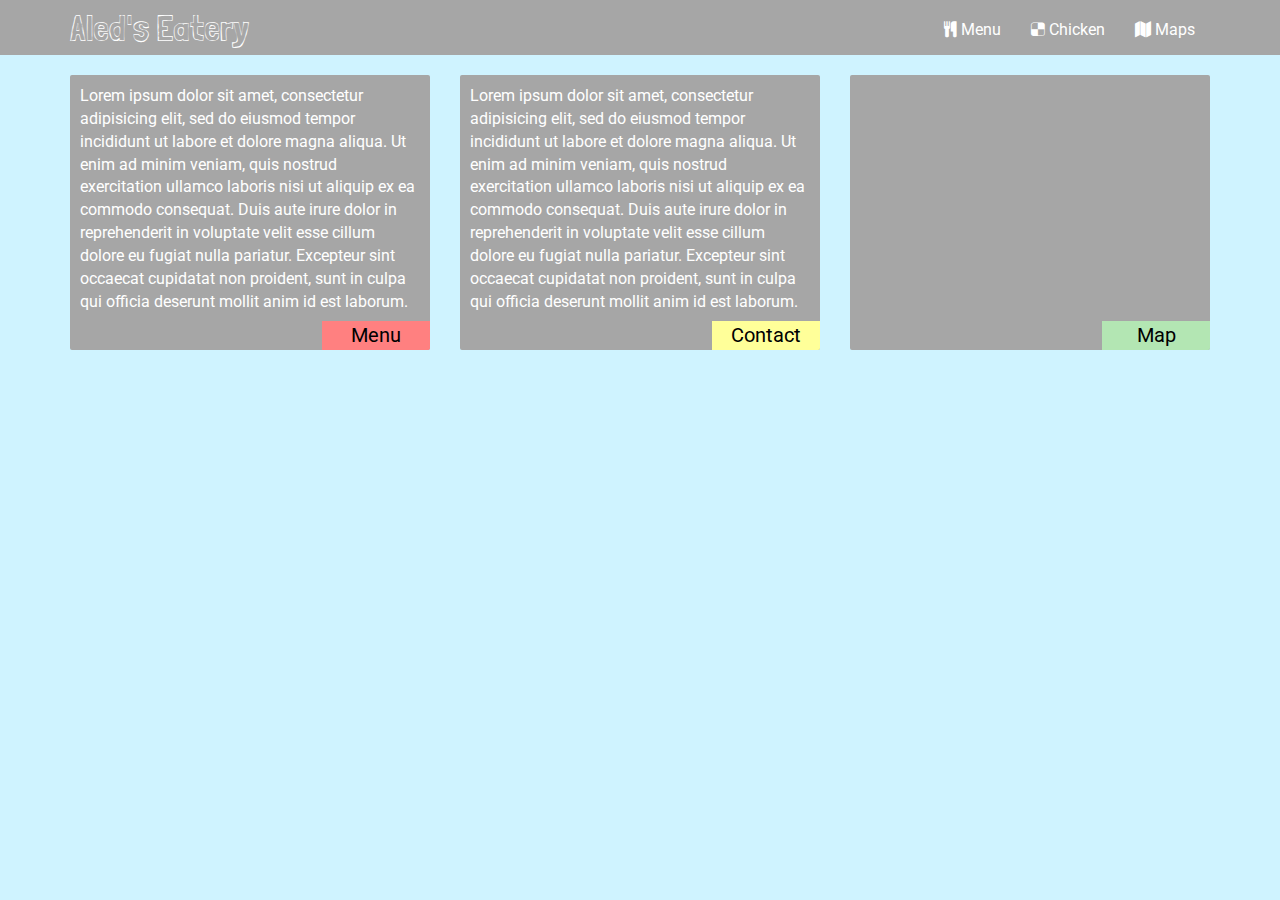
==== module_3/index.html @ 2d077173 "finish" ====
<!DOCTYPE html>
<html lang="en">
  <head>
    <meta charset="utf-8">
    <meta http-equiv="X-UA-Compatible" content="IE=edge">
    <meta name="viewport" content="width=device-width, initial-scale=1">
    <!-- The above 3 meta tags *must* come first in the head; any other head content must come *after* these tags -->
    <title>Aled's Eatery</title>

    <!-- Bootstrap -->
    <link rel="stylesheet" href="https://maxcdn.bootstrapcdn.com/bootstrap/3.3.1/css/bootstrap.min.css">
    <link rel="stylesheet" href="css/styles.css">
    <link rel="stylesheet" href="/Users/pc-user/Coursera/module_3/css/bootstrap.min.css">
    <link rel="stylesheet" href="/Users/pc-user/Coursera/module_3/css/styles.css">

    <link rel="stylesheet" href="https://maxcdn.bootstrapcdn.com/font-awesome/4.6.1/css/font-awesome.min.css">

    <link href='https://fonts.googleapis.com/css?family=Roboto' rel='stylesheet' type='text/css'>
    <link href='https://fonts.googleapis.com/css?family=Londrina+Solid' rel='stylesheet' type='text/css'>
    <link href='https://fonts.googleapis.com/css?family=Londrina+Sketch' rel='stylesheet' type='text/css'>


    <!-- HTML5 shim and Respond.js for IE8 support of HTML5 elements and media queries -->
    <!-- WARNING: Respond.js doesn't work if you view the page via file:// -->
    <!--[if lt IE 9]>
      <script src="https://oss.maxcdn.com/html5shiv/3.7.2/html5shiv.min.js"></script>
      <script src="https://oss.maxcdn.com/respond/1.4.2/respond.min.js"></script>
    <![endif]-->
  </head>
  <body>
    <header>
      <nav id="header-nav" class="navbar navbar-default">
        <div class="container">
          <div class="navbar-header">
            <div class="navbar-brand">
              <a href="index.html"><h1>Aled's Eatery</h1></a>
            </div>


            <button type="button" class="navbar-toggle collapsed" data-toggle="collapse" data-target="#bs-example-navbar-collapse-1" aria-expanded="false">
              <span class="sr-only">Toggle navigation</span>
              <span class="icon-bar"></span>
              <span class="icon-bar"></span>
              <span class="icon-bar"></span>
            </button>
          </div>

          <!-- Collect the nav links, forms, and other content for toggling -->
          <div id="collapsable-nav "class="collapse navbar-collapse">
            <ul id="nav-list" class="nav navbar-nav navbar-right">
              <li>
                <a href="#"><i class="fa fa-cutlery fa-1x" aria-hidden="true"></i> Menu</a>
              </li>
              <li>
                <a href="#"><i class="fa fa-delicious fa-1x" aria-hidden="true"></i> Chicken</a>
              </li>
              <li>
                <a href="#"><i class="fa fa-map fa-1x" aria-hidden="true"></i> Maps</a>
              </li>
            </ul>
          </div><!-- /.navbar-collapse -->
        </div><!-- /.container-fluid -->
      </nav>
    </header>

<!--Main Content-->
<div id="main-content" class="container">
  <div id="home-tiles" class="row">
    <div class="col-lg-4 col-sm-6 col-xs-12">
      <a href="../module_2/index.html"><div id="menu-tile">
        <span>Menu</span>
        <p>
          Lorem ipsum dolor sit amet, consectetur adipisicing elit, sed do eiusmod tempor incididunt ut labore et dolore magna aliqua. Ut enim ad minim veniam, quis nostrud exercitation ullamco laboris nisi ut aliquip ex ea commodo consequat. Duis aute irure dolor in reprehenderit in voluptate velit esse cillum dolore eu fugiat nulla pariatur. Excepteur sint occaecat cupidatat non proident, sunt in culpa qui officia deserunt mollit anim id est laborum.
        </p>
      </div></a>
    </div>
    <div class="col-lg-4 col-sm-6 col-xs-12">
      <a href="#">
        <div id="contact-tile">
          <span>Contact</span>
          <p>
            Lorem ipsum dolor sit amet, consectetur adipisicing elit, sed do eiusmod tempor incididunt ut labore et dolore magna aliqua. Ut enim ad minim veniam, quis nostrud exercitation ullamco laboris nisi ut aliquip ex ea commodo consequat. Duis aute irure dolor in reprehenderit in voluptate velit esse cillum dolore eu fugiat nulla pariatur. Excepteur sint occaecat cupidatat non proident, sunt in culpa qui officia deserunt mollit anim id est laborum.
          </p>
        </div>
      </a>
    </div>
    <div class="col-lg-4 col-sm-12 col-xs-12">
      <a href="https://www.google.co.jp/maps/place/Tokyo+DisneySea/@35.6267108,139.8828839,17z/data=!3m1!4b1!4m5!3m4!1s0x60187d03114737b3:0x41471d704ab72d25!8m2!3d35.6267108!4d139.8850779?hl=en">
        <div id="map-tile">
          <span>Map</span>
          <iframe src="https://www.google.com/maps/embed?pb=!1m18!1m12!1m3!1d3243.0412012347574!2d139.88288385052815!3d35.6267107801099!2m3!1f0!2f0!3f0!3m2!1i1024!2i768!4f13.1!3m3!1m2!1s0x60187d03114737b3%3A0x41471d704ab72d25!2sTokyo+DisneySea!5e0!3m2!1sen!2sjp!4v1463321510472" width="100%" height="275" frameborder="0" style="border:0" allowfullscreen></iframe>
        </div>
      </a>
    </div>
  </div>
</div>
<!--Main Content END-->

    <!-- jQuery (necessary for Bootstrap's JavaScript plugins) -->
    <script src="https://ajax.googleapis.com/ajax/libs/jquery/1.11.3/jquery.min.js"></script>
    <!-- Include all compiled plugins (below), or include individual files as needed -->
    <script src="js/bootstrap.min.js"></script>
  </body>
</html>
---- module_3/css/styles.css ----
body {
  font-size: 16px;
  color: #fff;
  background-color: #cff3ff;
  font-family: 'Roboto', sans-serif;
}
#header-nav {
  background-color: #a6a6a6;
  border-radius: 0;
  border: 0;
}
.navbar-brand {
  padding-top: 15px;
}
.navbar-brand h1 {
  font-size: 2em;
  font-family: 'Londrina Sketch', cursive;
  color: #fff;
  line-height: .75;
  margin-top: 0;
  margin-bottom: 0;
}
/*include both styles to stop text-decoration!!*/
.navbar-brand a:hover, .navbar-brand a:focus {
  text-decoration: none;
}

/*Navifation List*/
#nav-list {
  margin-top: 5px;
}
#nav-list a {
  font-size: 1em;
  color: #fff;
  text-align: center;
}
#nav-list a:hover {
  color: #a6a6a6;
  background: #cff3ff;
}
#map-tile {
  height: 250px;
}

.navbar-header button.navbar-toggle, .navbar-header .icon-bar{
  border: none;
}
.navbar-toggle .collapsed span .icon-bar {
  color: #fff;
}


#menu-tile, #contact-tile, #map-tile {
  height: 275px;
  width: 100%;
  margin-bottom: 20px;
  position: relative;
  background-color: #a6a6a6;
  border-radius: 2px;
  overflow: hidden;
}
#menu-tile:hover, #contact-tile:hover, #map-tile:hover {
  box-shadow: 0 2px 4px 2px #ccc;
}
#menu-tile span, #contact-tile span, #map-tile span {
  position: absolute;
  bottom: 0;
  right: 0;
  width: 30%;
  text-align: center;
  font-size: 1.25em;
  background-color: #fff;
  color: #000;
}
#menu-tile p, #contact-tile p {
  padding: 10px;
  overflow: auto;
  color: #fff;
}
#menu-tile span {
  background: #ff8080;
}
#contact-tile span {
  background: #ffff99;
}
#map-tile span {
  background: #b3e6b3;
}
#main-content a:hover, #main-content a:focus {
  text-decoration: none;
}

/*xs devices*/
@media (max-width: 767px) {

  /*Header*/
  .navbar-brand {
    height: 70px;
  }
  /*.navbar-brand h1 {
    font-size: 5vw;
  }*/
  #menu-tile, #contact-tile {
    margin: 0 auto 15px;
  }

}
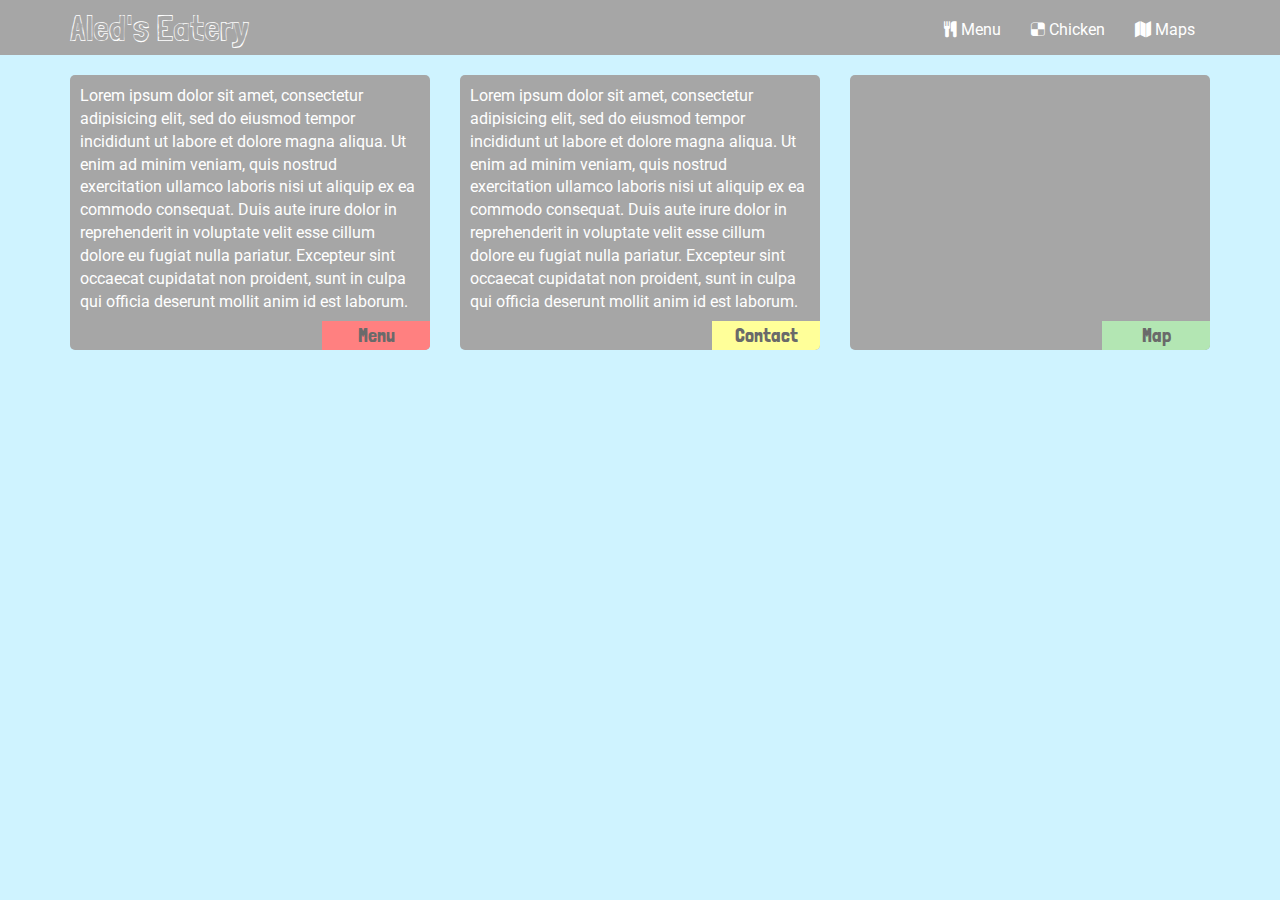
==== commit a6bbc548: "finish 3.0" ====
--- a/module_3/index.html
+++ b/module_3/index.html
@@ -37,7 +37,7 @@
             </div>
 
 
-            <button type="button" class="navbar-toggle collapsed" data-toggle="collapse" data-target="#bs-example-navbar-collapse-1" aria-expanded="false">
+            <button type="button" class="navbar-toggle collapsed" data-toggle="collapse" data-target="#collapsable-nav" aria-expanded="false">
               <span class="sr-only">Toggle navigation</span>
               <span class="icon-bar"></span>
               <span class="icon-bar"></span>
@@ -46,16 +46,16 @@
           </div>
 
           <!-- Collect the nav links, forms, and other content for toggling -->
-          <div id="collapsable-nav "class="collapse navbar-collapse">
+          <div id="collapsable-nav"class="collapse navbar-collapse">
             <ul id="nav-list" class="nav navbar-nav navbar-right">
               <li>
-                <a href="#"><i class="fa fa-cutlery fa-1x" aria-hidden="true"></i> Menu</a>
+                <a href="../module_2/index.html"><i class="fa fa-cutlery fa-1x" aria-hidden="true"></i> Menu</a>
               </li>
               <li>
                 <a href="#"><i class="fa fa-delicious fa-1x" aria-hidden="true"></i> Chicken</a>
               </li>
               <li>
-                <a href="#"><i class="fa fa-map fa-1x" aria-hidden="true"></i> Maps</a>
+                <a href="https://www.google.co.jp/maps/place/Tokyo+DisneySea/@35.6267108,139.8828839,17z/data=!3m1!4b1!4m5!3m4!1s0x60187d03114737b3:0x41471d704ab72d25!8m2!3d35.6267108!4d139.8850779?hl=en" target="_blank"><i class="fa fa-map fa-1x" aria-hidden="true"></i> Maps</a>
               </li>
             </ul>
           </div><!-- /.navbar-collapse -->
--- a/module_3/css/styles.css
+++ b/module_3/css/styles.css
@@ -56,13 +56,14 @@
   margin-bottom: 20px;
   position: relative;
   background-color: #a6a6a6;
-  border-radius: 2px;
+  border-radius: 5px;
   overflow: hidden;
 }
 #menu-tile:hover, #contact-tile:hover, #map-tile:hover {
   box-shadow: 0 2px 4px 2px #ccc;
 }
 #menu-tile span, #contact-tile span, #map-tile span {
+  font-family: 'Londrina Solid', cursive;
   position: absolute;
   bottom: 0;
   right: 0;
@@ -70,7 +71,7 @@
   text-align: center;
   font-size: 1.25em;
   background-color: #fff;
-  color: #000;
+  color: #6a6a6a;
 }
 #menu-tile p, #contact-tile p {
   padding: 10px;
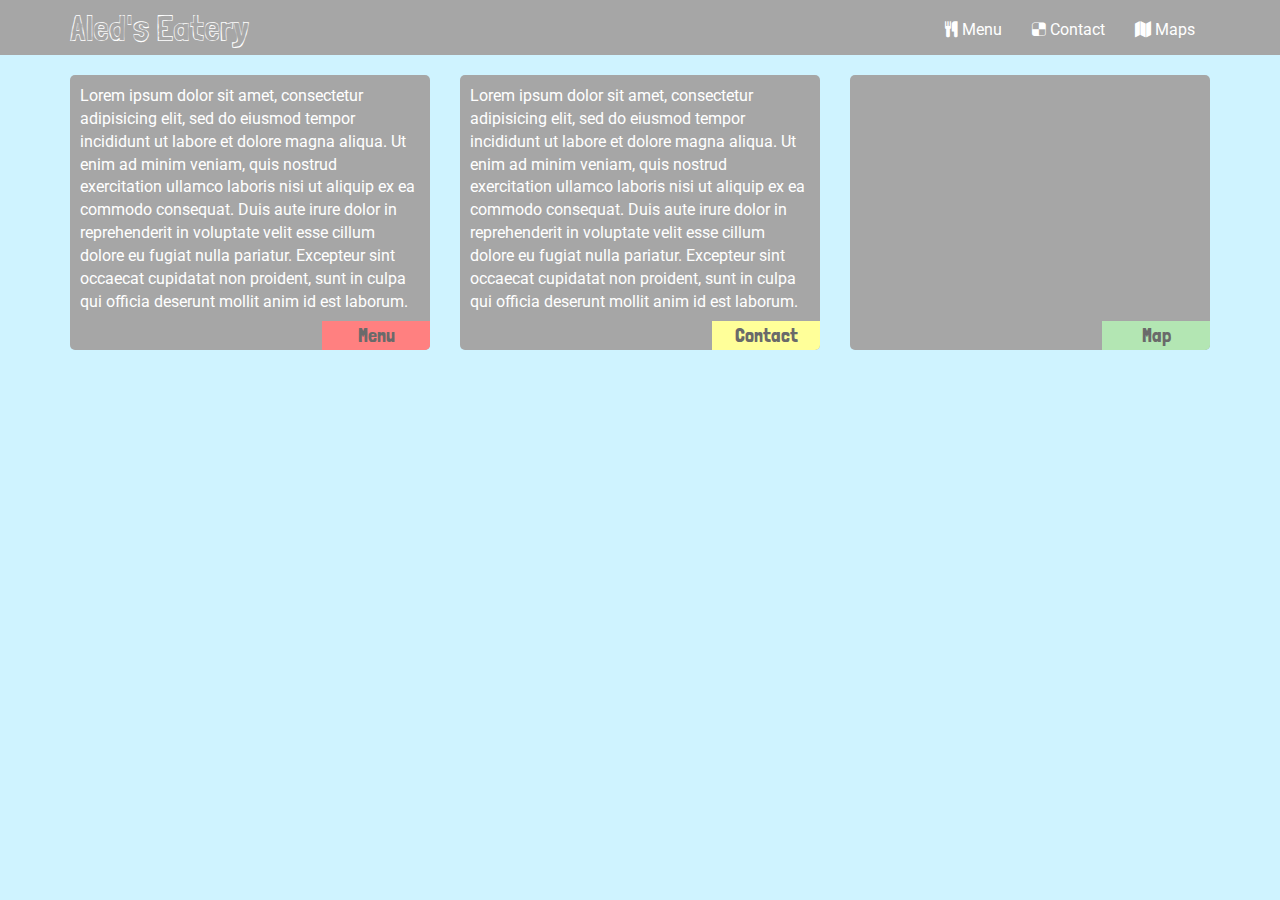
==== commit 152c9dc2: "Update contact" ====
--- a/module_3/index.html
+++ b/module_3/index.html
@@ -52,7 +52,7 @@
                 <a href="../module_2/index.html"><i class="fa fa-cutlery fa-1x" aria-hidden="true"></i> Menu</a>
               </li>
               <li>
-                <a href="#"><i class="fa fa-delicious fa-1x" aria-hidden="true"></i> Chicken</a>
+                <a href="#"><i class="fa fa-delicious fa-1x" aria-hidden="true"></i> Contact</a>
               </li>
               <li>
                 <a href="https://www.google.co.jp/maps/place/Tokyo+DisneySea/@35.6267108,139.8828839,17z/data=!3m1!4b1!4m5!3m4!1s0x60187d03114737b3:0x41471d704ab72d25!8m2!3d35.6267108!4d139.8850779?hl=en" target="_blank"><i class="fa fa-map fa-1x" aria-hidden="true"></i> Maps</a>
@@ -85,7 +85,7 @@
       </a>
     </div>
     <div class="col-lg-4 col-sm-12 col-xs-12">
-      <a href="https://www.google.co.jp/maps/place/Tokyo+DisneySea/@35.6267108,139.8828839,17z/data=!3m1!4b1!4m5!3m4!1s0x60187d03114737b3:0x41471d704ab72d25!8m2!3d35.6267108!4d139.8850779?hl=en">
+      <a href="https://www.google.co.jp/maps/place/Tokyo+DisneySea/@35.6267108,139.8828839,17z/data=!3m1!4b1!4m5!3m4!1s0x60187d03114737b3:0x41471d704ab72d25!8m2!3d35.6267108!4d139.8850779?hl=en" target="_blank">
         <div id="map-tile">
           <span>Map</span>
           <iframe src="https://www.google.com/maps/embed?pb=!1m18!1m12!1m3!1d3243.0412012347574!2d139.88288385052815!3d35.6267107801099!2m3!1f0!2f0!3f0!3m2!1i1024!2i768!4f13.1!3m3!1m2!1s0x60187d03114737b3%3A0x41471d704ab72d25!2sTokyo+DisneySea!5e0!3m2!1sen!2sjp!4v1463321510472" width="100%" height="275" frameborder="0" style="border:0" allowfullscreen></iframe>
--- a/module_3/css/styles.css
+++ b/module_3/css/styles.css
@@ -99,6 +99,7 @@
     height: 70px;
   }
   /*.navbar-brand h1 {
+    font-family: 'Londrina Solid', cursive;
     font-size: 5vw;
   }*/
   #menu-tile, #contact-tile {
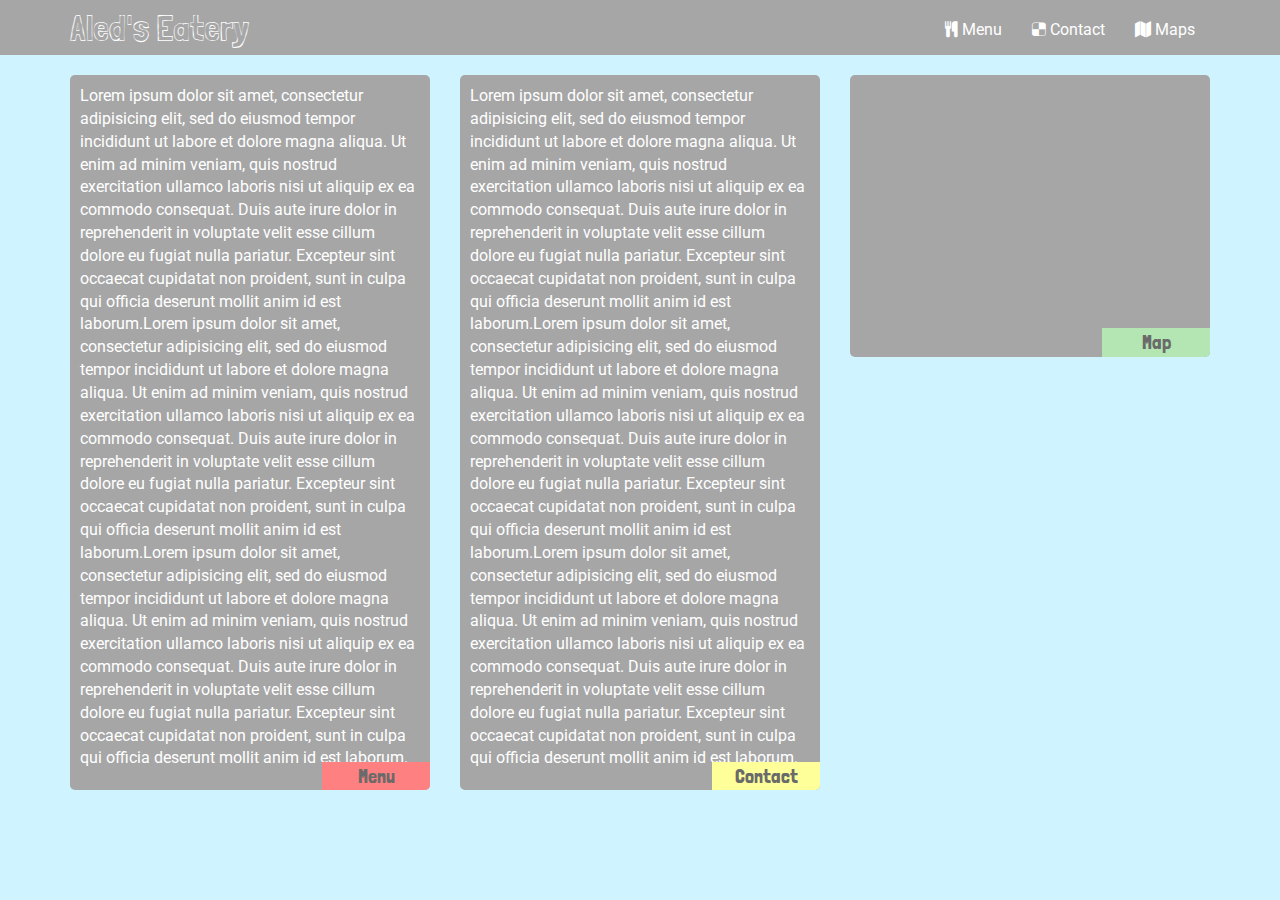
==== commit 157e37da: "m" ====
--- a/module_3/index.html
+++ b/module_3/index.html
@@ -70,7 +70,7 @@
       <a href="../module_2/index.html"><div id="menu-tile">
         <span>Menu</span>
         <p>
-          Lorem ipsum dolor sit amet, consectetur adipisicing elit, sed do eiusmod tempor incididunt ut labore et dolore magna aliqua. Ut enim ad minim veniam, quis nostrud exercitation ullamco laboris nisi ut aliquip ex ea commodo consequat. Duis aute irure dolor in reprehenderit in voluptate velit esse cillum dolore eu fugiat nulla pariatur. Excepteur sint occaecat cupidatat non proident, sunt in culpa qui officia deserunt mollit anim id est laborum.
+          Lorem ipsum dolor sit amet, consectetur adipisicing elit, sed do eiusmod tempor incididunt ut labore et dolore magna aliqua. Ut enim ad minim veniam, quis nostrud exercitation ullamco laboris nisi ut aliquip ex ea commodo consequat. Duis aute irure dolor in reprehenderit in voluptate velit esse cillum dolore eu fugiat nulla pariatur. Excepteur sint occaecat cupidatat non proident, sunt in culpa qui officia deserunt mollit anim id est laborum.Lorem ipsum dolor sit amet, consectetur adipisicing elit, sed do eiusmod tempor incididunt ut labore et dolore magna aliqua. Ut enim ad minim veniam, quis nostrud exercitation ullamco laboris nisi ut aliquip ex ea commodo consequat. Duis aute irure dolor in reprehenderit in voluptate velit esse cillum dolore eu fugiat nulla pariatur. Excepteur sint occaecat cupidatat non proident, sunt in culpa qui officia deserunt mollit anim id est laborum.Lorem ipsum dolor sit amet, consectetur adipisicing elit, sed do eiusmod tempor incididunt ut labore et dolore magna aliqua. Ut enim ad minim veniam, quis nostrud exercitation ullamco laboris nisi ut aliquip ex ea commodo consequat. Duis aute irure dolor in reprehenderit in voluptate velit esse cillum dolore eu fugiat nulla pariatur. Excepteur sint occaecat cupidatat non proident, sunt in culpa qui officia deserunt mollit anim id est laborum.
         </p>
       </div></a>
     </div>
@@ -79,7 +79,7 @@
         <div id="contact-tile">
           <span>Contact</span>
           <p>
-            Lorem ipsum dolor sit amet, consectetur adipisicing elit, sed do eiusmod tempor incididunt ut labore et dolore magna aliqua. Ut enim ad minim veniam, quis nostrud exercitation ullamco laboris nisi ut aliquip ex ea commodo consequat. Duis aute irure dolor in reprehenderit in voluptate velit esse cillum dolore eu fugiat nulla pariatur. Excepteur sint occaecat cupidatat non proident, sunt in culpa qui officia deserunt mollit anim id est laborum.
+            Lorem ipsum dolor sit amet, consectetur adipisicing elit, sed do eiusmod tempor incididunt ut labore et dolore magna aliqua. Ut enim ad minim veniam, quis nostrud exercitation ullamco laboris nisi ut aliquip ex ea commodo consequat. Duis aute irure dolor in reprehenderit in voluptate velit esse cillum dolore eu fugiat nulla pariatur. Excepteur sint occaecat cupidatat non proident, sunt in culpa qui officia deserunt mollit anim id est laborum.Lorem ipsum dolor sit amet, consectetur adipisicing elit, sed do eiusmod tempor incididunt ut labore et dolore magna aliqua. Ut enim ad minim veniam, quis nostrud exercitation ullamco laboris nisi ut aliquip ex ea commodo consequat. Duis aute irure dolor in reprehenderit in voluptate velit esse cillum dolore eu fugiat nulla pariatur. Excepteur sint occaecat cupidatat non proident, sunt in culpa qui officia deserunt mollit anim id est laborum.Lorem ipsum dolor sit amet, consectetur adipisicing elit, sed do eiusmod tempor incididunt ut labore et dolore magna aliqua. Ut enim ad minim veniam, quis nostrud exercitation ullamco laboris nisi ut aliquip ex ea commodo consequat. Duis aute irure dolor in reprehenderit in voluptate velit esse cillum dolore eu fugiat nulla pariatur. Excepteur sint occaecat cupidatat non proident, sunt in culpa qui officia deserunt mollit anim id est laborum.
           </p>
         </div>
       </a>
--- a/module_3/css/styles.css
+++ b/module_3/css/styles.css
@@ -51,7 +51,7 @@
 
 
 #menu-tile, #contact-tile, #map-tile {
-  height: 275px;
+  height: auto;;
   width: 100%;
   margin-bottom: 20px;
   position: relative;
@@ -98,10 +98,9 @@
   .navbar-brand {
     height: 70px;
   }
-  /*.navbar-brand h1 {
+  .navbar-brand h1 {
     font-family: 'Londrina Solid', cursive;
-    font-size: 5vw;
-  }*/
+  }
   #menu-tile, #contact-tile {
     margin: 0 auto 15px;
   }
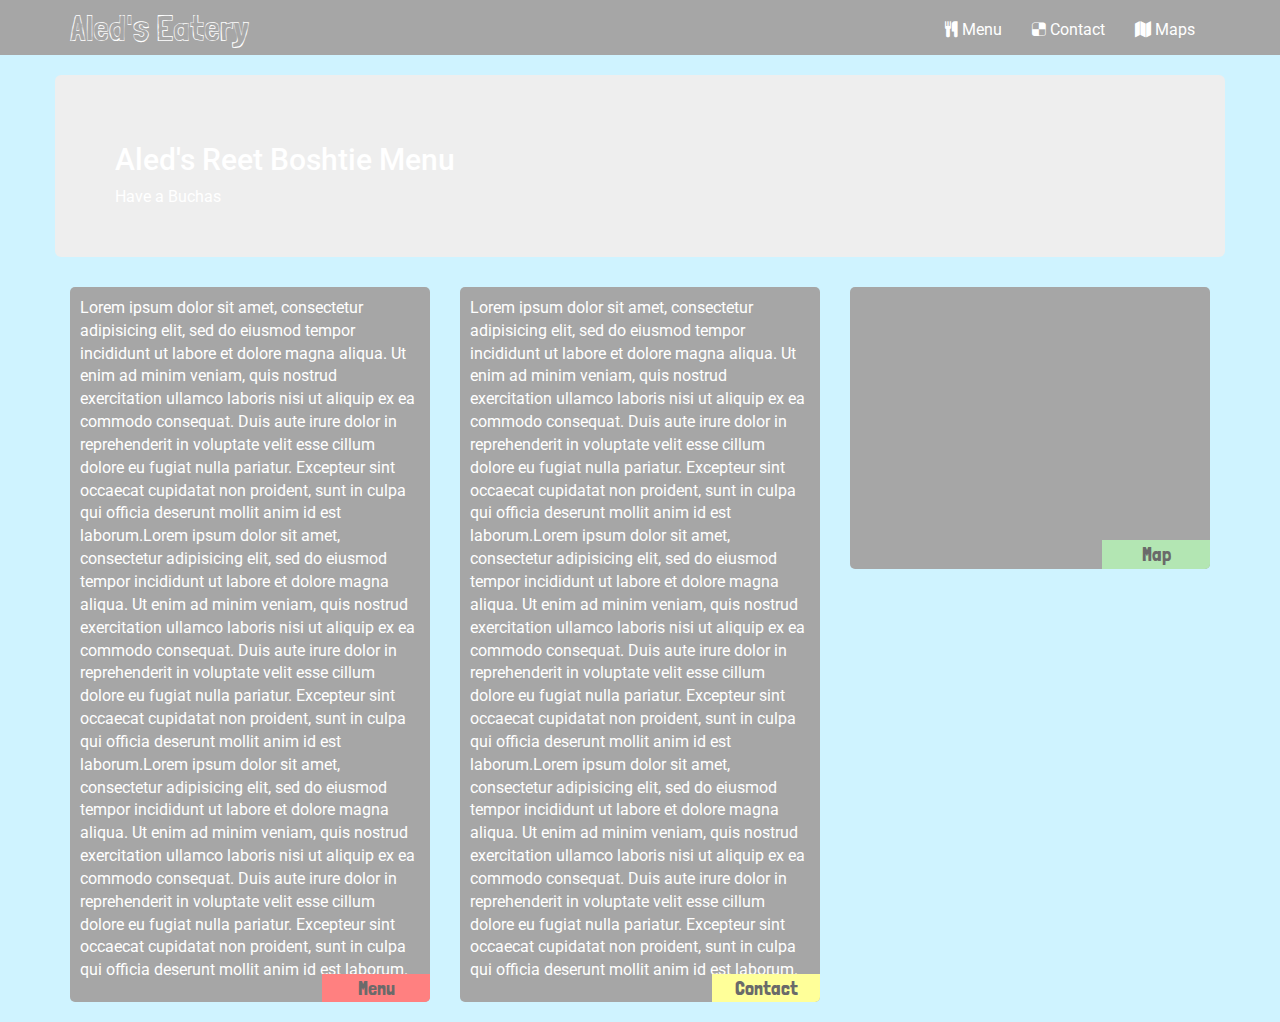
==== commit 0059458f: "have a buchas" ====
--- a/module_3/index.html
+++ b/module_3/index.html
@@ -66,6 +66,10 @@
 <!--Main Content-->
 <div id="main-content" class="container">
   <div id="home-tiles" class="row">
+    <div class="jumbotron">
+      <h2>Aled's Reet Boshtie Menu</h2>
+      <span>Have a Buchas</span>
+    </div>
     <div class="col-lg-4 col-sm-6 col-xs-12">
       <a href="../module_2/index.html"><div id="menu-tile">
         <span>Menu</span>
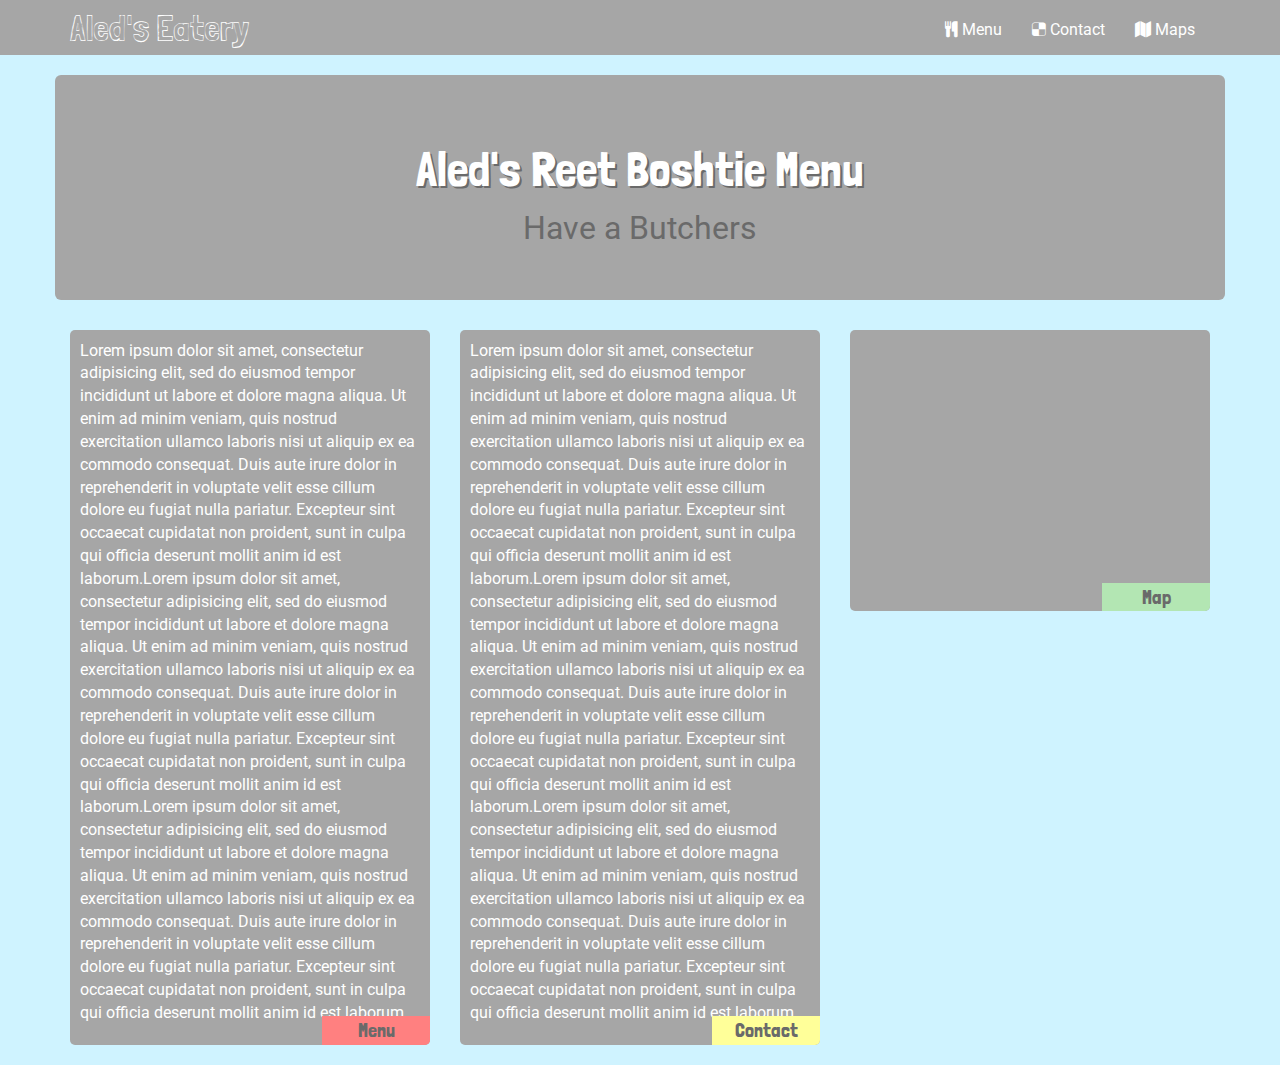
==== commit a291e1ea: "some styling on the text" ====
--- a/module_3/index.html
+++ b/module_3/index.html
@@ -68,7 +68,7 @@
   <div id="home-tiles" class="row">
     <div class="jumbotron">
       <h2>Aled's Reet Boshtie Menu</h2>
-      <span>Have a Buchas</span>
+      <span>Have a Butchers</span>
     </div>
     <div class="col-lg-4 col-sm-6 col-xs-12">
       <a href="../module_2/index.html"><div id="menu-tile">
--- a/module_3/css/styles.css
+++ b/module_3/css/styles.css
@@ -49,6 +49,22 @@
   color: #fff;
 }
 
+/*main content*/
+
+.jumbotron {
+  color: #fff;
+  background: #a6a6a6;
+  text-align: center;
+}
+.jumbotron h2 {
+  font-size: 3em;
+  font-family: 'Londrina Solid', cursive;
+  text-shadow: 2px 2px #6a6a6a;
+}
+.jumbotron span {
+  color: #6a6a6a;
+  font-size: 2em;
+}
 
 #menu-tile, #contact-tile, #map-tile {
   height: auto;;
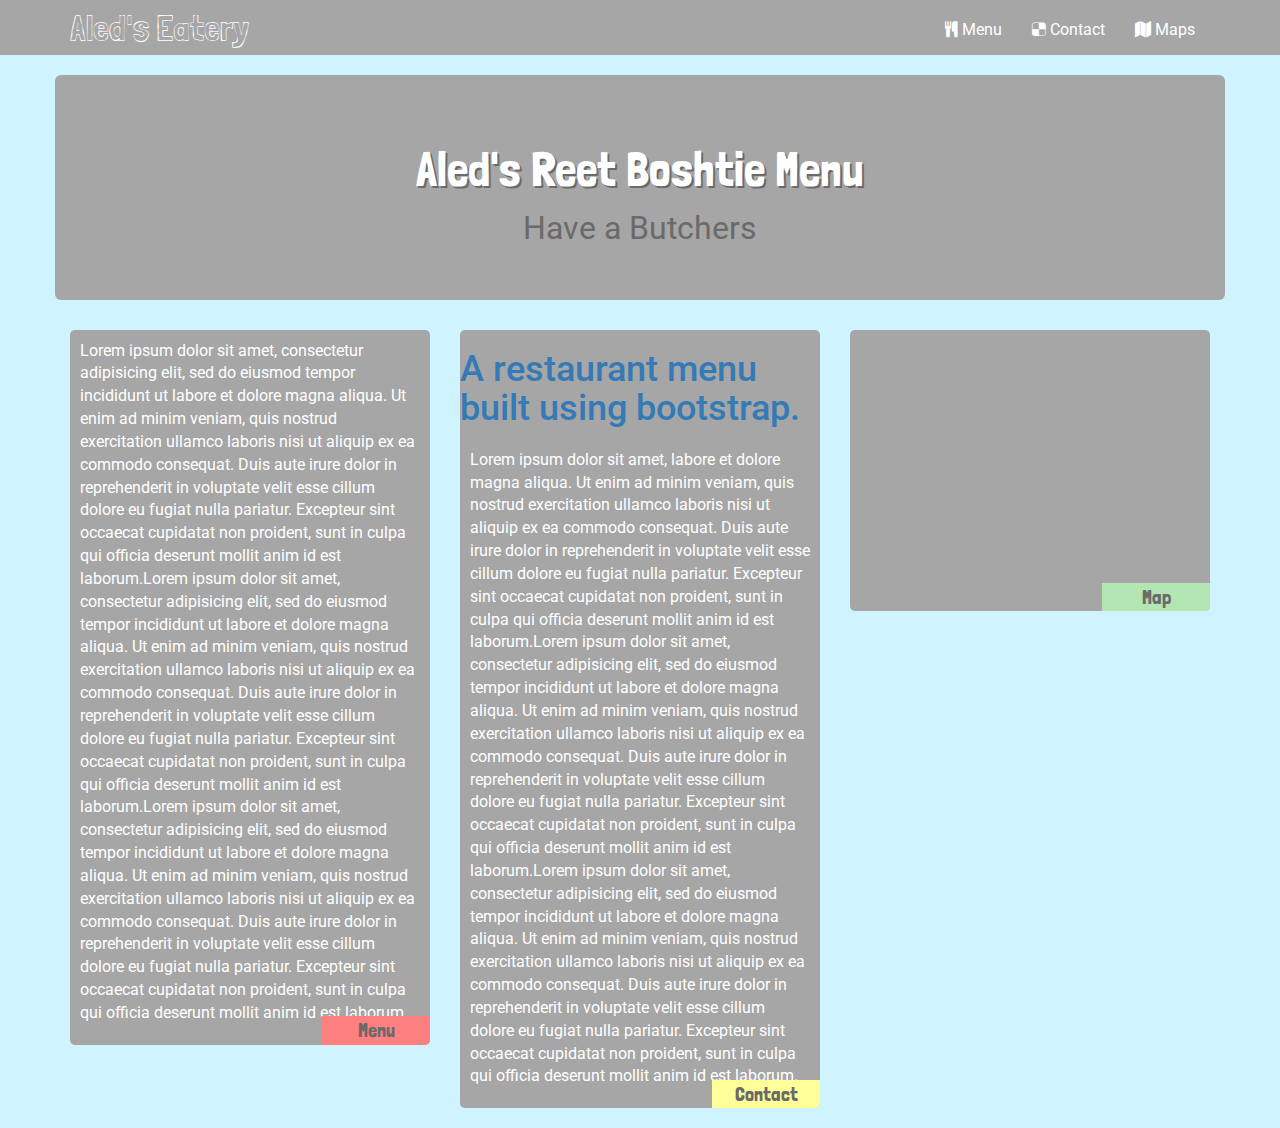
==== commit f84cdba8: "Update index.html" ====
--- a/module_3/index.html
+++ b/module_3/index.html
@@ -82,8 +82,11 @@
       <a href="#">
         <div id="contact-tile">
           <span>Contact</span>
+          <h1>
+            A restaurant menu built using bootstrap.
+          </h1>
           <p>
-            Lorem ipsum dolor sit amet, consectetur adipisicing elit, sed do eiusmod tempor incididunt ut labore et dolore magna aliqua. Ut enim ad minim veniam, quis nostrud exercitation ullamco laboris nisi ut aliquip ex ea commodo consequat. Duis aute irure dolor in reprehenderit in voluptate velit esse cillum dolore eu fugiat nulla pariatur. Excepteur sint occaecat cupidatat non proident, sunt in culpa qui officia deserunt mollit anim id est laborum.Lorem ipsum dolor sit amet, consectetur adipisicing elit, sed do eiusmod tempor incididunt ut labore et dolore magna aliqua. Ut enim ad minim veniam, quis nostrud exercitation ullamco laboris nisi ut aliquip ex ea commodo consequat. Duis aute irure dolor in reprehenderit in voluptate velit esse cillum dolore eu fugiat nulla pariatur. Excepteur sint occaecat cupidatat non proident, sunt in culpa qui officia deserunt mollit anim id est laborum.Lorem ipsum dolor sit amet, consectetur adipisicing elit, sed do eiusmod tempor incididunt ut labore et dolore magna aliqua. Ut enim ad minim veniam, quis nostrud exercitation ullamco laboris nisi ut aliquip ex ea commodo consequat. Duis aute irure dolor in reprehenderit in voluptate velit esse cillum dolore eu fugiat nulla pariatur. Excepteur sint occaecat cupidatat non proident, sunt in culpa qui officia deserunt mollit anim id est laborum.
+            Lorem ipsum dolor sit amet, labore et dolore magna aliqua. Ut enim ad minim veniam, quis nostrud exercitation ullamco laboris nisi ut aliquip ex ea commodo consequat. Duis aute irure dolor in reprehenderit in voluptate velit esse cillum dolore eu fugiat nulla pariatur. Excepteur sint occaecat cupidatat non proident, sunt in culpa qui officia deserunt mollit anim id est laborum.Lorem ipsum dolor sit amet, consectetur adipisicing elit, sed do eiusmod tempor incididunt ut labore et dolore magna aliqua. Ut enim ad minim veniam, quis nostrud exercitation ullamco laboris nisi ut aliquip ex ea commodo consequat. Duis aute irure dolor in reprehenderit in voluptate velit esse cillum dolore eu fugiat nulla pariatur. Excepteur sint occaecat cupidatat non proident, sunt in culpa qui officia deserunt mollit anim id est laborum.Lorem ipsum dolor sit amet, consectetur adipisicing elit, sed do eiusmod tempor incididunt ut labore et dolore magna aliqua. Ut enim ad minim veniam, quis nostrud exercitation ullamco laboris nisi ut aliquip ex ea commodo consequat. Duis aute irure dolor in reprehenderit in voluptate velit esse cillum dolore eu fugiat nulla pariatur. Excepteur sint occaecat cupidatat non proident, sunt in culpa qui officia deserunt mollit anim id est laborum.
           </p>
         </div>
       </a>
